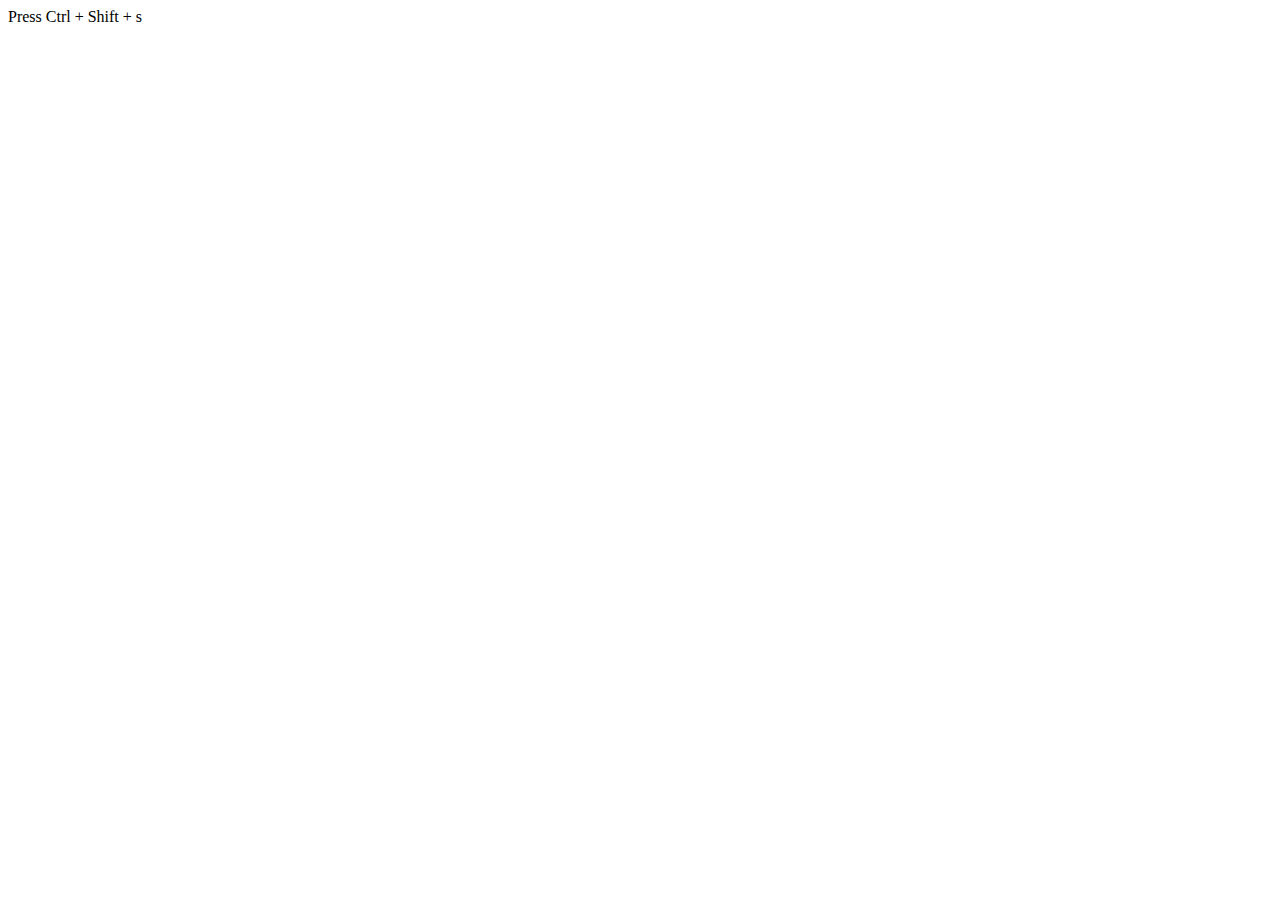
==== algo.html @ a3d689d7 "tp" ====
<html>
<head>
   <title>Key combinations test</title>
   <script type="text/javascript" src="https://code.jquery.com/jquery-3.3.1.min.js"></script>
</head>
<body>
   Press Ctrl + Shift + s<br><br>
   <script type="text/javascript">
       $('body').on("keydown", function(e) { 
           if (e.ctrlKey && e.shiftKey && e.which === 83) {
               alert("You pressed Ctrl + Shift + s");
               e.preventDefault();
           }
       });
       $("#button").on("click", function(e) { 
           alert("You clicked button");
       }); 
   </script>
</body>
</html>
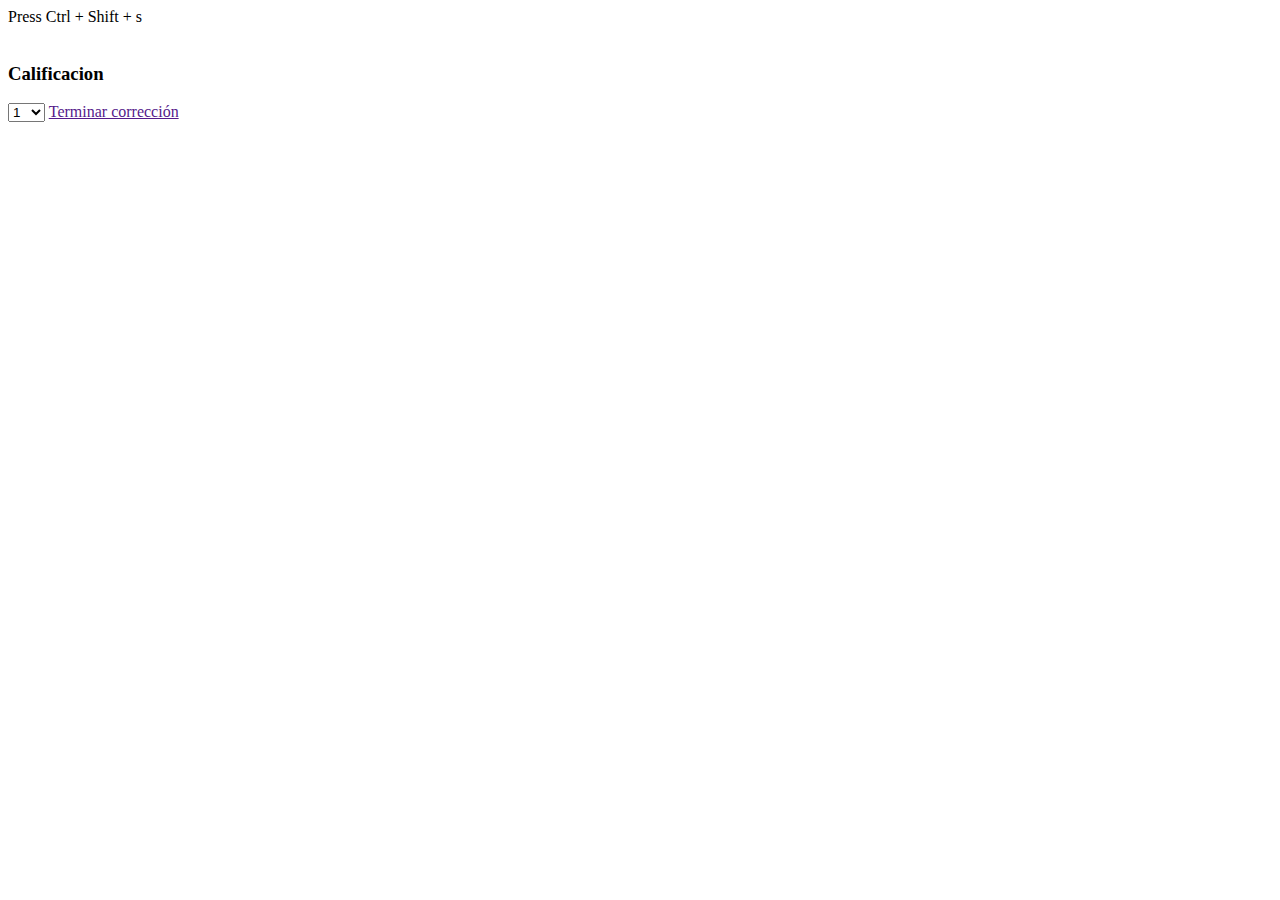
==== commit ca13bd3c: "cambios de la correccion" ====
--- a/algo.html
+++ b/algo.html
@@ -17,4 +17,23 @@
        }); 
    </script>
 </body>
-</html>+</html>
+
+
+<div class="card3">
+    <h3>Calificacion</h3>
+    <!--Numero en letras o 9872-->
+    <select class="form-select" aria-label="Default select example">
+        <option value="1">1</option>
+        <option value="2">2</option>
+        <option value="3">3</option>
+        <option value="4">4</option>
+        <option value="5">5</option>
+        <option value="6">6</option>
+        <option value="7">7</option>
+        <option value="8">8</option>
+        <option value="9">9</option>
+        <option value="10">10</option>
+    </select>
+    <a href="" class="btn btn-primary my-4">Terminar corrección</a>
+</div>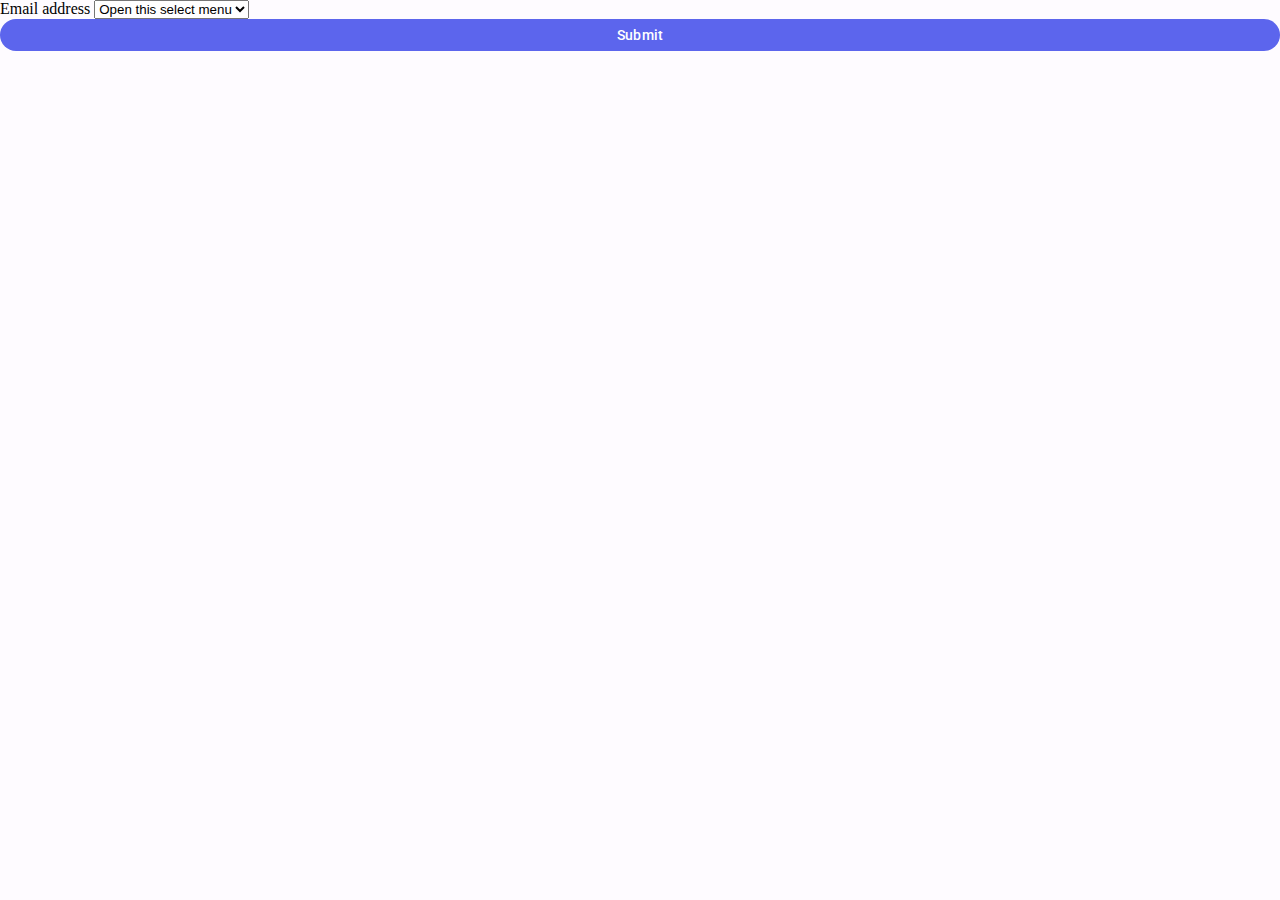
==== commit 08c6a6d2: "nbfnmk" ====
--- a/algo.html
+++ b/algo.html
@@ -1,39 +1,37 @@
 <html>
 <head>
-   <title>Key combinations test</title>
-   <script type="text/javascript" src="https://code.jquery.com/jquery-3.3.1.min.js"></script>
+    <meta charset="UTF-8">
+    <meta http-equiv="X-UA-Compatible" content="IE=edge">
+    <meta name="viewport" content="width=device-width, initial-scale=1.0">
+    <link href="https://cdn.jsdelivr.net/npm/bootstrap@5.1.3/dist/css/bootstrap.min.css" rel="stylesheet"
+      integrity="sha384-1BmE4kWBq78iYhFldvKuhfTAU6auU8tT94WrHftjDbrCEXSU1oBoqyl2QvZ6jIW3" crossorigin="anonymous">
+    <link rel="preconnect" href="https://fonts.googleapis.com">
+    <link rel="preconnect" href="https://fonts.gstatic.com" crossorigin>
+    <link href="https://fonts.googleapis.com/css2?family=Roboto:wght@400;700&display=swap" rel="stylesheet">
+    <link rel="stylesheet" href="estilos/estilos.css">
+    <title>Pupitre</title>
 </head>
 <body>
-   Press Ctrl + Shift + s<br><br>
-   <script type="text/javascript">
-       $('body').on("keydown", function(e) { 
-           if (e.ctrlKey && e.shiftKey && e.which === 83) {
-               alert("You pressed Ctrl + Shift + s");
-               e.preventDefault();
-           }
-       });
-       $("#button").on("click", function(e) { 
-           alert("You clicked button");
-       }); 
-   </script>
+<div class="container">
+    <form>
+        <div class="mb-3">
+
+        <label for="exampleFormControlInput1" class="form-label">Email address</label>
+
+        <select class="form-select" aria-label="Default select example">
+            <option selected>Open this select menu</option>
+            <option value="1">One</option>
+            <option value="2">Two</option>
+            <option value="3">Three</option>
+          </select>
+          </div>
+        <button type="submit" class="btn btn-primary">Submit</button>
+      </form>
+
+    </div>
+
 </body>
 </html>
 
 
-<div class="card3">
-    <h3>Calificacion</h3>
-    <!--Numero en letras o 9872-->
-    <select class="form-select" aria-label="Default select example">
-        <option value="1">1</option>
-        <option value="2">2</option>
-        <option value="3">3</option>
-        <option value="4">4</option>
-        <option value="5">5</option>
-        <option value="6">6</option>
-        <option value="7">7</option>
-        <option value="8">8</option>
-        <option value="9">9</option>
-        <option value="10">10</option>
-    </select>
-    <a href="" class="btn btn-primary my-4">Terminar corrección</a>
 </div>--- a/estilos/estilos.css
+++ b/estilos/estilos.css
@@ -0,0 +1,503 @@
+*{box-sizing: border-box; margin: 0; padding: 0;}
+
+body{
+    background-color: #FEFBFF;
+}
+
+a:focus { outline: 2px dotted blue; }
+a:hover, a:active { outline: 0; }
+
+ul{
+    padding: 0;
+}
+
+.topbar{
+    background-color: #ffffff;
+    width: 100%;
+    border: 0.5px solid #CFCFCF
+}
+
+
+.sidenav{
+    background-color: #ffffff;
+    display: flex;
+    flex-direction: column;
+    min-height: 100vh;
+    outline: 0.5px solid #CFCFCF;
+    
+}
+
+.sidenav div{
+    margin-bottom: 16px;
+margin: 0 16px 16px 16px;
+}
+
+
+.sidenav p{
+
+font-family: 'Roboto', sans-serif;
+font-size: 14px;
+font-style: normal;
+font-weight: 400;
+line-height: 16px;
+letter-spacing: 0.15px;
+text-align: left;
+color: #656565;
+padding: 8px;
+margin: 0;
+}
+
+.sidenav a{
+    margin: 0 8px 8px 8px;
+    text-decoration: none;
+}
+
+.flex{
+    display: flex;
+}
+
+.sidenav .activo{
+ background-color: #5C65ED;
+ border-radius: 8px;
+}
+
+.sidenav .inactivo:hover{
+    background-color: #ececec;
+    border-radius: 8px;   
+}
+
+.sidenav .activo .itemact{
+    color: #ffffff;
+}
+
+.row>*{
+    padding:0
+}
+
+.row{
+    --bs-gutter-x: 0;
+}
+
+.logo{
+    margin-bottom: 16px;
+}
+
+.container-fluid{
+    padding-right: 0;
+    padding-left: 0;
+
+}
+
+.icon{
+    fill: #ffffff;
+    width: 16px;
+    margin: 8px 0 8px 8px;
+}
+
+main{
+    padding: 24px;
+}
+
+h1{
+font-family: 'Roboto', sans-serif;
+font-size: 20px;
+font-style: normal;
+font-weight: 400;
+line-height: 24px;
+letter-spacing: 0px;
+text-align: left;
+color:#333333;
+}
+
+h2{
+font-family: 'Roboto', sans-serif;
+font-size: 18px;
+font-style: normal;
+font-weight: 400;
+line-height: 24px;
+letter-spacing: 0.15px;
+text-align: left;
+color:#333333;
+margin-bottom: 24px;
+}
+
+h3{
+    font-family: 'Roboto', sans-serif;
+font-size: 18px;
+font-style: normal;
+font-weight: 400;
+line-height: 16px;
+letter-spacing: 0.15px;
+text-align: left;
+color:#333333;
+margin-bottom: 24px;
+}
+
+.card{
+    border-radius: 16px;
+    padding: 32px;
+    border: 0.5px solid #CFCFCF;
+    margin-left: 16px;
+    margin-top: 16px;
+    text-decoration: none;
+    transition: 100ms;
+}
+
+.card:hover{
+    border: 1px solid #5C65ED;
+    transform: scale(1.02);
+}
+
+.card3{
+    border-radius: 16px;
+    padding: 32px;
+    border: 0.5px solid #CFCFCF;
+    margin:  0px 16px 16px 16px;
+    text-decoration: none;
+    background-color: #ffffff;
+}
+
+.g-4{
+    column-gap: 16px;
+    --bs-gutter-y: 0;
+}
+
+.list-group-item{
+    border: none;
+    text-decoration: none;
+
+}
+
+
+.card>.list-group{
+    border: none;
+}
+
+.card-title{
+    font-family: 'Roboto', sans-serif;
+    font-size: 24px;
+    font-style: normal;
+    font-weight: 700;
+    line-height: 28px;
+    letter-spacing: 0px;
+    text-align: left;
+    color: #333333;
+    margin-bottom: 24px;
+    text-decoration: none;
+
+}
+
+.list-group-item{
+
+font-family: 'Roboto', sans-serif;
+font-size: 14px;
+font-style: normal;
+font-weight: 400;
+line-height: 16px;
+letter-spacing: 0.15px;
+text-align: left;
+color: #656565;
+padding: 0;
+margin-bottom: 16px;
+}
+
+.card-text{
+    font-family: 'Roboto', sans-serif;
+    font-size: 16px;
+font-style: normal;
+font-weight: 400;
+line-height: 24px;
+letter-spacing: 0.15px;
+text-align: left;
+margin-bottom: 24px !important;
+text-decoration: none;
+
+}
+
+.card-body{
+    padding: 0;
+}
+
+.rojo{
+    color: #FD7014;
+}
+
+.verde{
+    color: #00A679;
+}
+
+.btn-primary{
+    background-color: #5C65ED;
+    border-radius: 16px;
+    width: 100%;
+    padding: 8px 24px 8px 24px;
+    border: none;
+    font-family: 'Roboto', sans-serif;
+font-size: 14px;
+font-style: normal;
+font-weight: 500;
+line-height: 16px;
+letter-spacing: 0.25px;
+text-align: center;
+color: #ffffff;
+}
+
+.btn-primarya{
+    background-color: #5C65ED;
+    border-radius: 16px;
+    padding: 8px 24px 8px 24px;
+    border: none;
+    font-family: 'Roboto', sans-serif;
+font-size: 14px;
+font-style: normal;
+font-weight: 500;
+line-height: 16px;
+letter-spacing: 0.25px;
+text-align: center;
+color: #ffffff;
+}
+
+.btn-secondary{
+    background-color: transparent;
+    border-radius: 16px;
+    padding: 8px 24px 8px 24px;
+    border: 1px solid #5C65ED;
+    font-family: 'Roboto', sans-serif;
+font-size: 14px;
+font-style: normal;
+font-weight: 500;
+line-height: 16px;
+letter-spacing: 0.25px;
+text-align: center;
+color: #5C65ED;
+}
+
+.botonest{
+    width: auto;
+    color: #ffffff;
+    background-color: #5C65ED;
+    padding: 8px;
+    border-radius: 4px;
+}
+.botonest:hover{
+    color: #ffffff;
+    background-color: #505ae2;
+}
+
+
+a{
+    text-decoration: none;
+    color: #5C65ED;
+}
+
+.fotodeperfil{
+    margin-bottom: 8px;
+}
+
+.bordecritico{
+   border: 2px solid #FD7014;
+   padding-bottom: 16px;
+   border-radius: 8px;
+}
+
+.tagcritico{
+    color: #333333;
+    font-size: 18px;
+    padding: 8px;
+    background-color: #FD7014;
+    margin: 0;
+    display: inline-block;
+    border-radius: 0 0 16px 0;
+}
+
+
+.calificacion{
+    background-color: #5C65ED;
+    border-radius: 16px;
+    margin: 0 0 16px 24px;
+}
+
+.blan{
+    color: #ffffff;
+}
+
+.estrella{
+    width: 36px;
+    margin-right: 24px;
+}
+
+.flexd{
+    display: flex;
+    align-items: center;
+}
+
+.comentario{
+    text-align: right;
+}
+
+.cajacoment{
+    display: flex;
+    justify-content: end;
+    padding: 16px;
+}
+
+.barra{
+    background-color: #f4F4F4;
+    display: flex;
+    align-items: center;
+    padding: 8px;
+    border-radius: 16px 16px 0 0;
+}
+
+.hoja{
+    background-color: #ffffff;
+    padding: 24px;
+}
+
+.sticky-top { top: 0.5em; }
+
+
+
+.comentarioflotante{
+    position: absolute;
+    top: 420px;
+    padding: 16px;
+    margin-right: 40px;}
+
+.arre{
+    display: flex;
+    align-items: center;
+    padding: 8px;
+    text-align: center;
+}
+
+.disnone{
+    display: none;
+}
+
+.colorb{
+    color: #ffffff;
+}
+
+.flex2{
+    border-radius: 16px 16px 0 0;
+    background-color: #5C65ED;
+    display: flex;
+    justify-content: space-evenly;
+    width: auto
+}
+
+.editcal{
+    display: flex;
+    justify-content: center;
+    text-align: center;
+    margin: 8px;
+}
+
+.fs-7{
+    font-size: 14px;
+    font-weight: 400;
+}
+
+.modal-footer{
+    justify-content: center;
+    border: none;
+    margin-top: 24px;
+}
+
+.modal-header{
+    border: none;
+}
+
+.modal-content{
+    border-radius: 24px;
+    padding: 16px 24px 16px 24px;
+}
+.perfil{
+    background-color: #ffffff;
+    border-radius: 24px;
+    padding: 32px;
+    border: solid 1px #CFCFCF;
+    display: flex;
+    margin: 8px;
+}
+
+.fiximg{
+    width: 120px;
+    margin-right: 24px;
+    }
+
+.bold{
+    font-weight: 800;
+}
+
+.card2{
+    background-color: #ffffff;
+    border-radius: 24px;
+    border: solid 1px #CFCFCF;
+    padding: 24px;
+    display: flex;
+    margin: 8px;
+    transition: 100ms;
+
+}
+
+.fixicon{
+    width: 48px;
+    height: 48px;
+    margin-right: 16px;
+}
+
+.tareas2{
+    background-color: #ffffff;
+    border-radius: 24px;
+    padding: 32px;
+    border: solid 1px #CFCFCF;
+    margin: 8px;
+    display: flex;
+    align-items: flex-end;
+
+}
+
+.tagcritico2{
+    border-radius: 8px;
+    background-color: #FD7014;
+    padding: 8px;
+    display: inline-block;
+    margin: 0px;
+    font-size: 16px;
+    font-weight: 700;
+}
+
+.vord{
+    border-bottom: 2px solid #FD7014;
+    margin: 0 8px;
+    margin-bottom: 16px;
+    margin-top: 16px;
+    border-radius: 0 0 0 8px;
+
+}
+
+.tagcritico3{
+    border-radius: 8px;
+    background-color: #FFD954;;
+    padding: 8px;
+    display: inline-block;
+    margin: 0px;
+    font-size: 16px;
+    font-weight: 700;
+}
+
+.vord3{
+    border-bottom: 2px solid #FFD954;;
+    margin: 0 8px;
+    margin-bottom: 16px;
+    margin-top: 16px;
+    border-radius: 0 0 0 8px;
+
+}
+
+.card2:hover{
+    border: 1px solid #5C65ED;
+    transform: scale(1.02);
+}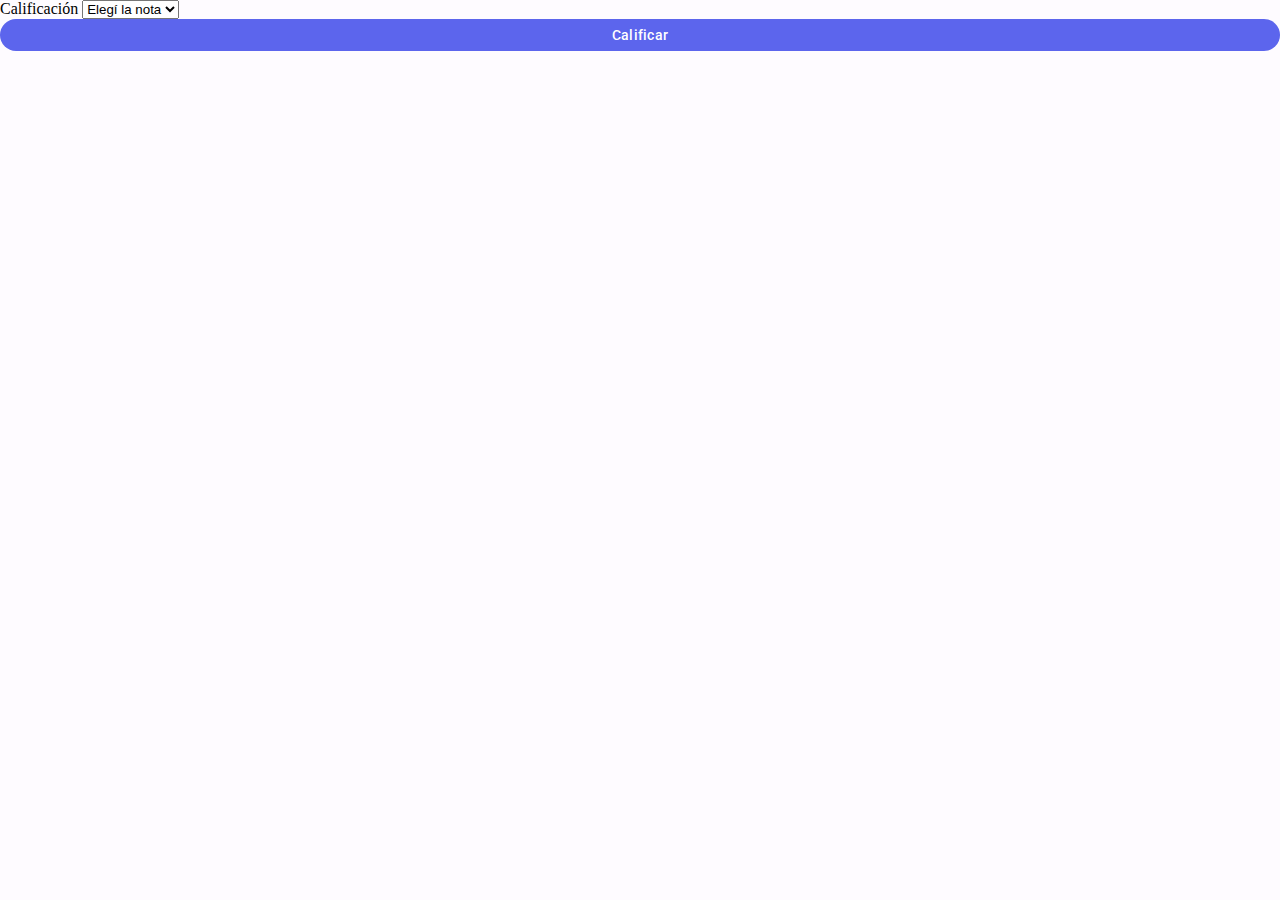
==== commit 2d155996: "df!" ====
--- a/algo.html
+++ b/algo.html
@@ -16,16 +16,16 @@
     <form>
         <div class="mb-3">
 
-        <label for="exampleFormControlInput1" class="form-label">Email address</label>
+        <label for="exampleFormControlInput1" class="form-label">Calificación</label>
 
         <select class="form-select" aria-label="Default select example">
-            <option selected>Open this select menu</option>
+            <option selected>Elegí la nota</option>
             <option value="1">One</option>
             <option value="2">Two</option>
             <option value="3">Three</option>
           </select>
           </div>
-        <button type="submit" class="btn btn-primary">Submit</button>
+        <button type="submit" class="btn btn-primary">Calificar</button>
       </form>
 
     </div>
@@ -33,5 +33,4 @@
 </body>
 </html>
 
-
 </div>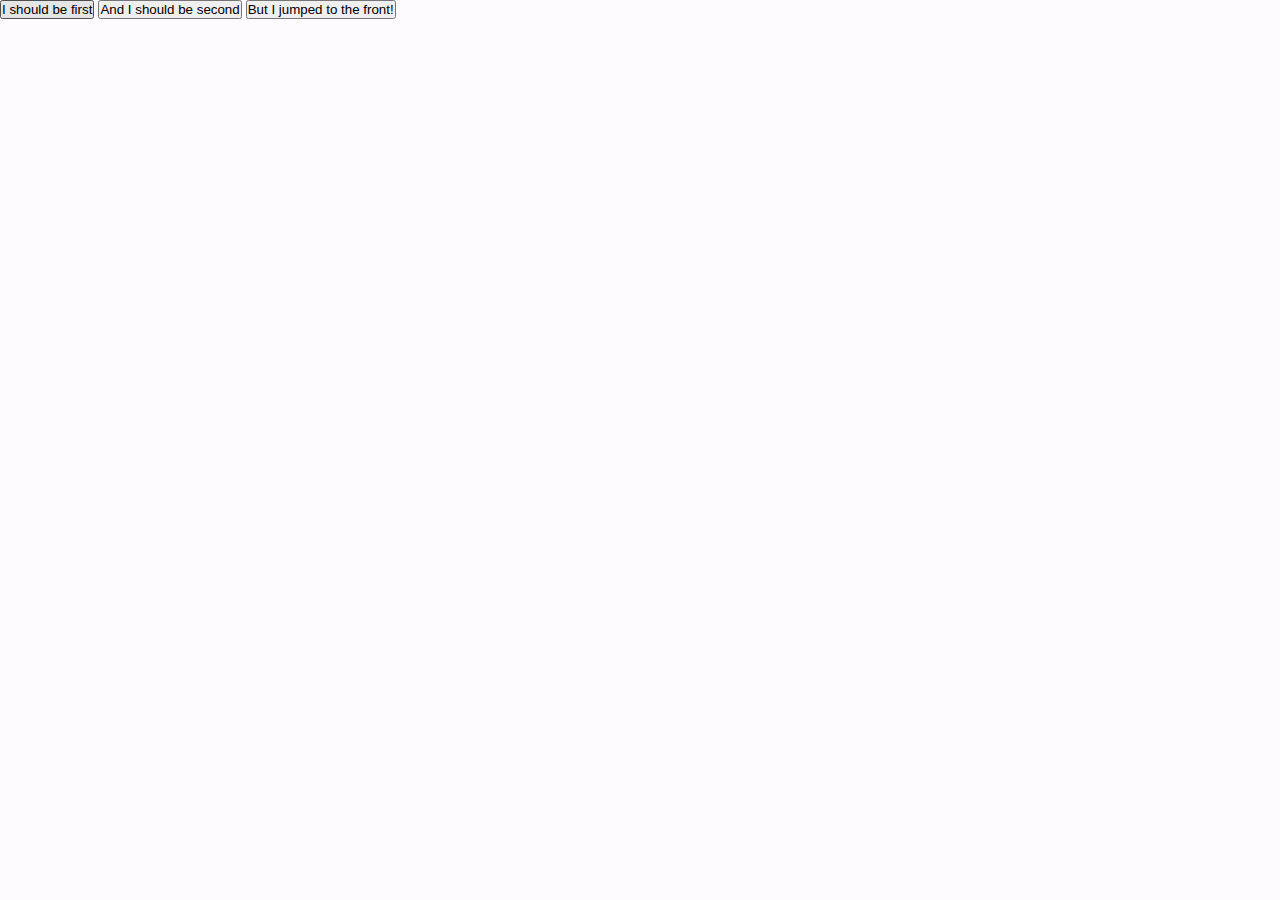
==== commit e40615e2: "arreglos" ====
--- a/algo.html
+++ b/algo.html
@@ -13,23 +13,9 @@
 </head>
 <body>
 <div class="container">
-    <form>
-        <div class="mb-3">
-
-        <label for="exampleFormControlInput1" class="form-label">Calificación</label>
-
-        <select class="form-select" aria-label="Default select example">
-            <option selected>Elegí la nota</option>
-            <option value="1">One</option>
-            <option value="2">Two</option>
-            <option value="3">Three</option>
-          </select>
-          </div>
-        <button type="submit" class="btn btn-primary">Calificar</button>
-      </form>
-
-    </div>
-
+  <button>I should be first</button>
+  <button>And I should be second</button>
+  <button tabindex="5">But I jumped to the front!</button>
 </body>
 </html>
 
--- a/estilos/estilos.css
+++ b/estilos/estilos.css
@@ -9,6 +9,10 @@
 
 ul{
     padding: 0;
+}
+
+li{
+    list-style-type: none;
 }
 
 .topbar{
@@ -97,6 +101,8 @@
 main{
     padding: 24px;
 }
+
+
 
 h1{
 font-family: 'Roboto', sans-serif;
@@ -135,7 +141,7 @@
 
 .card{
     border-radius: 16px;
-    padding: 32px;
+    padding: 24px;
     border: 0.5px solid #CFCFCF;
     margin-left: 16px;
     margin-top: 16px;
@@ -219,11 +225,11 @@
 }
 
 .rojo{
-    color: #FD7014;
+    color: #D82400;
 }
 
 .verde{
-    color: #00A679;
+    color: #008252;
 }
 
 .btn-primary{
@@ -240,6 +246,36 @@
 letter-spacing: 0.25px;
 text-align: center;
 color: #ffffff;
+}
+
+.btn-primaryfix{
+    background-color: #5C65ED;
+    border-radius: 16px;
+    padding: 8px 24px 8px 24px;
+    border: none;
+    font-family: 'Roboto', sans-serif;
+font-size: 14px;
+font-style: normal;
+font-weight: 500;
+line-height: 16px;
+letter-spacing: 0.25px;
+text-align: center;
+color: #ffffff;
+}
+
+.btn-primaryfix:hover{
+    background-color: #505ae2 ;
+    color: #ffffff;
+}
+
+
+.bat{
+    border: 1px solid #FD7014;
+}
+
+
+.mr16{
+    margin-right: 16px;
 }
 
 .btn-primarya{
@@ -333,6 +369,7 @@
 
 .comentario{
     text-align: right;
+    background-color: none;
 }
 
 .cajacoment{
@@ -360,7 +397,7 @@
 
 .comentarioflotante{
     position: absolute;
-    top: 420px;
+    top: 540px;
     padding: 16px;
     margin-right: 40px;}
 
@@ -500,4 +537,27 @@
 .card2:hover{
     border: 1px solid #5C65ED;
     transform: scale(1.02);
+}
+
+.tagcritico4{
+    border-radius: 8px;
+    background-color: #1B8351;
+    padding: 8px;
+    display: inline-block;
+    margin: 0px;
+    font-size: 16px;
+    font-weight: 700;
+}
+
+.vord4{
+    border-bottom: 2px solid #1B8351;
+    margin: 0 8px;
+    margin-bottom: 16px;
+    margin-top: 16px;
+    border-radius: 0 0 0 8px;
+
+}
+
+.fixo{
+    margin: 0 8px 8px 8px;
 }